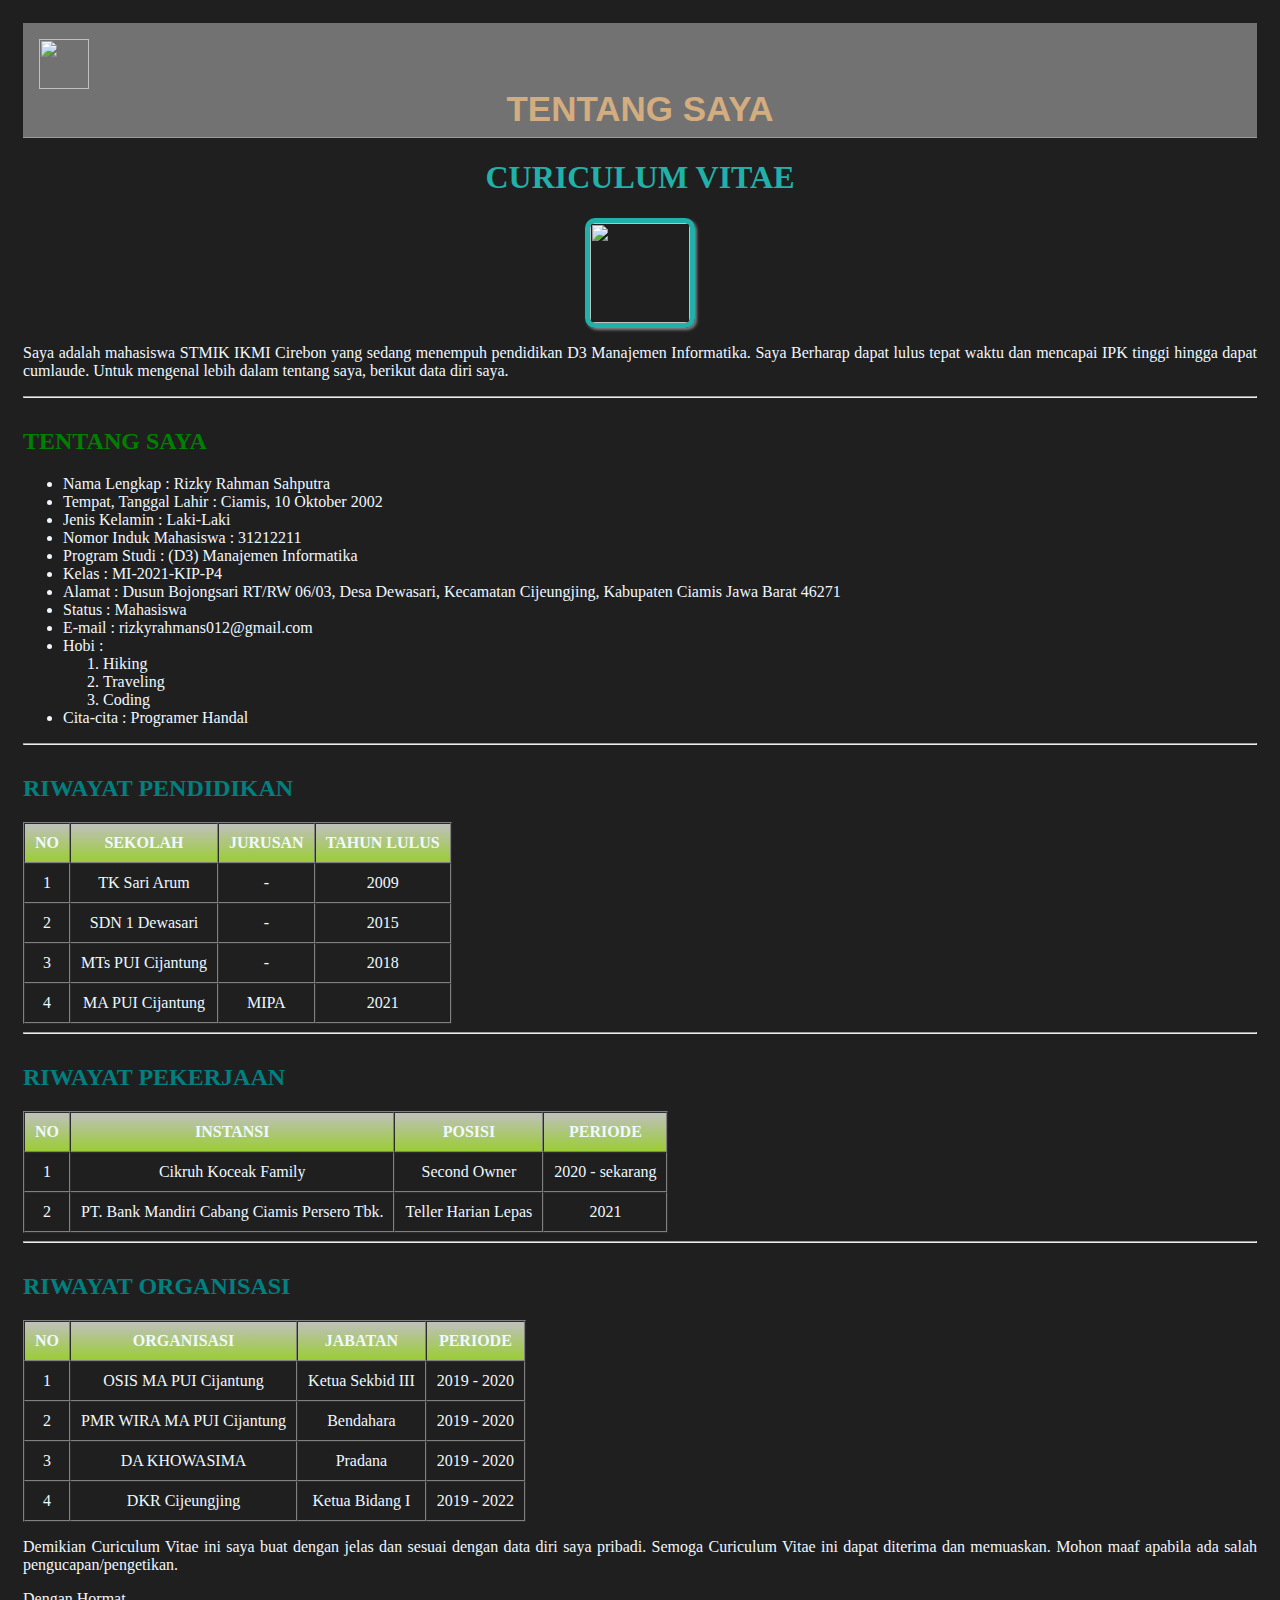
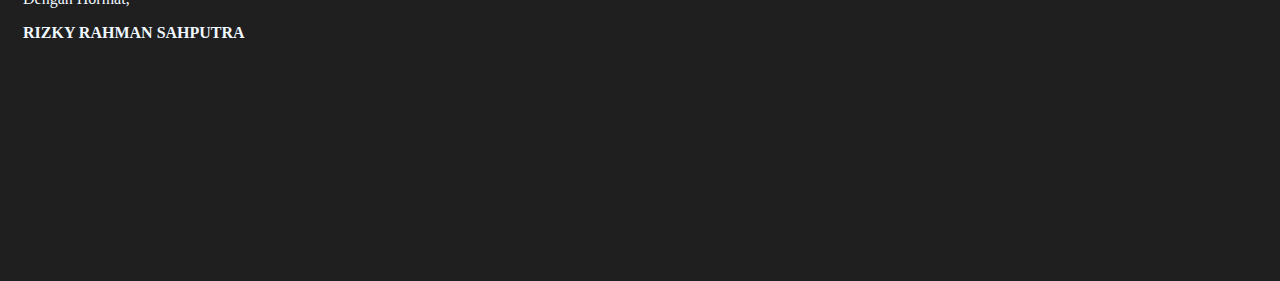
==== modul/about/cv_online.html @ 71c28cc7 "Update Kode HTML - 31212211 Rizky Rahman Sahputra" ====
<html>
    
    <head>
        <meta charset="utf-8">
        <title>My CV</title>

        <link rel="stylesheet" type="text/css" href="style_cv.css">
        <style type="text/css">

        :root{
            --main-color:#d3ad7f;
            --black:#13131a;
            --bg:#010103;
            --border:.1rem solid rgba(255,255,255,.3);
        }
                      
          body{
                padding: 15px;
                color: aliceblue;
            }

            .header{
                background: rgb(114, 114, 114);
                align-items: center;
                top: 0; left: 0; right: 0;
                border-width:medium;
                border-bottom:var(--border);
                z-index:auto;
                position: inherit;
                align-content: space-between;
            }

            .header .jdl{
                color: var(--main-color);
                font-size: 35px;
                border-width: 1rem;
                border-color: #010103;
                font-weight: bold;
                text-align: center;
                margin: 0;
                margin-bottom: 0.5rem;
                font-family: 'Gill Sans', 'Gill Sans MT', Calibri, 'Trebuchet MS', sans-serif;
            }

            #back{
                color: aliceblue;
                padding: 1rem 1rem 0rem;
            }

            #back:hover{
                lighting-color: #fff;
                shape-image-threshold: #fff;
            }

            #home-btn{
                color: #fff;
                cursor: pointer;
                font-size: 2rem;
                margin-left: 0.8rem;
                margin-top: 0.8rem;
            }

            #home-btn:hover{
                color: var(--main-color);
            }

            h1{
                color: lightseagreen;
            }

            h1{
                text-align: center;
                font-family: Georgia, 'Times New Roman', Times, serif;
                font-weight: bold;
            }

            h1:hover{
                color: green;
                text-shadow: 2px 2px 4px darkslategrey;
            }

            h2{
                margin-top: 30px;
                margin-bottom: 20px;
                color: green;
            }

            h2:hover{
                color: lightseagreen;
                text-shadow: 1px 1px 3px darkslategrey;
            }

            table{
                border-spacing: 0px;
            }

            td, th{
                padding: 10px;
            }

            tr:hover{
                font-weight: bolder;
            }
            

            #ttg_saya:hover{
                color: lightseagreen;
            }

            #ttg_saya{
                color: green;
                font-weight: bold;
            }

            .riwayat{
                color: teal;
                font-weight: bold;
            }

            .tb_judul{
                /* background-color: yellowgreen; */
                background: linear-gradient(silver, yellowgreen);
                text-align: center; 
            }

            .tab_judul{
                text-align: center;
            }

            #profil{
                border: solid 5px lightseagreen;
                transition: .2s;
                box-shadow: 2px 2px 3px grey;
                border-radius: 10px;
            }

            #profil:hover{
                transform: scale(1.25);
            }
        </style>

    </head>
    <body style="background: rgb(31, 31, 31); font-family: Georgia, 'Times New Roman', Times, serif;">
       
    <header class="header">
        <a href="https://kakaelkitchen.github.io/index.html">
            <img src="https://i.postimg.cc/QC9dVVL0/png-transparent-computer-icons-computer-font-house-cdr-angle-logo-removebg-preview.png" alt="" id="back" width="50px">
        </a> <p class="jdl">TENTANG SAYA</p>
    </header>
            <h1>CURICULUM VITAE</h1>
        
            <img src="https://i.postimg.cc/pXh9nFJ8/empat.jpg" width="100px" class="rounded-square" style="display: block; margin: auto;" id="profil">
    
            <p style="text-align: justify;">Saya adalah mahasiswa STMIK IKMI Cirebon yang sedang menempuh pendidikan D3 Manajemen Informatika. Saya Berharap dapat lulus tepat waktu dan mencapai IPK tinggi hingga dapat cumlaude. Untuk mengenal lebih dalam tentang saya, berikut data diri saya.</p>
    
            <hr>
            <h2 id="ttg_saya">TENTANG SAYA</h2>
            <ul style="text-align: justify;">
                <li>Nama Lengkap  : Rizky Rahman Sahputra</li>
                <li>Tempat, Tanggal Lahir  : Ciamis, 10 Oktober 2002</li>
                <li>Jenis Kelamin   : Laki-Laki</li>
                <li>Nomor Induk Mahasiswa     : 31212211</li>
                <li>Program Studi   : (D3) Manajemen Informatika</li>
                <li>Kelas   : MI-2021-KIP-P4</li>
                <li>Alamat  : Dusun Bojongsari RT/RW 06/03, Desa Dewasari, Kecamatan Cijeungjing, Kabupaten Ciamis Jawa Barat 46271</li>
                <li>Status  : Mahasiswa</li>
                <li>E-mail  : rizkyrahmans012@gmail.com</li>
                <li>Hobi :
                    <ol>
                        <li>Hiking</li>
                        <li>Traveling</li>
                        <li>Coding</li>
                    </ol>
                </li>
                <li>Cita-cita   : Programer Handal</li>
            </ul>
    
            <hr>
            <h2 class="riwayat">RIWAYAT PENDIDIKAN</h2>
            <table class="table" border="1" id="table_riwayat_pend">
                <thead class="tb_judul">
                    <th>NO</th>
                    <th>SEKOLAH</th>
                    <th>JURUSAN</th>
                    <th>TAHUN LULUS</th>
                </thead>
                <tr class="tab_judul">
                    <td>1</td>
                    <td>TK Sari Arum</td>
                    <td>-</td>
                    <td>2009</td>
                </tr>
                <tr class="tab_judul">
                    <td>2</td>
                    <td>SDN 1 Dewasari</td>
                    <td>-</td>
                    <td>2015</td>
                </tr>
                <tr class="tab_judul">
                    <td>3</td>
                    <td>MTs PUI Cijantung</td>
                    <td>-</td>
                    <td>2018</td>
                </tr>
                <tr class="tab_judul">
                    <td>4</td>
                    <td>MA PUI Cijantung</td>
                    <td>MIPA</td>
                    <td>2021</td>
                </tr>
    
            </table>
    
            <hr>
            <h2 class="riwayat">RIWAYAT PEKERJAAN</h2>
            <table class="table" border="1" id="table_riwayat_pek">
                <thead class="tb_judul">
                    <th>NO</th>
                    <th>INSTANSI</th>
                    <th>POSISI</th>
                    <th>PERIODE</th>
                </thead>
                <tr class="tab_judul">
                    <td>1</td>
                    <td>Cikruh Koceak Family</td>
                    <td>Second Owner</td>
                    <td>2020 - sekarang</td>
                </tr>
                <tr class="tab_judul">
                    <td>2</td>
                    <td>PT. Bank Mandiri Cabang Ciamis Persero Tbk.</td>
                    <td>Teller Harian Lepas</td>
                    <td>2021</td>
                </tr>
    
            </table>
    
            <hr>
            <h2 class="riwayat">RIWAYAT ORGANISASI</h2>
            <table class="table" border="1" id="table_riwayat_org">
                <thead class="tb_judul">
                    <th>NO</th>
                    <th>ORGANISASI</th>
                    <th>JABATAN</th>
                    <th>PERIODE</th>
                </thead>
                <tr class="tab_judul">
                    <td>1</td>
                    <td>OSIS MA PUI Cijantung</td>
                    <td>Ketua Sekbid III</td>
                    <td>2019 - 2020</td>
                </tr>
                <tr class="tab_judul">
                    <td>2</td>
                    <td>PMR WIRA MA PUI Cijantung</td>
                    <td>Bendahara</td>
                    <td>2019 - 2020</td>
                </tr>
                <tr class="tab_judul">
                    <td>3</td>
                    <td>DA KHOWASIMA</td>
                    <td>Pradana</td>
                    <td>2019 - 2020</td>
                </tr>
                <tr class="tab_judul">
                    <td>4</td>
                    <td>DKR Cijeungjing</td>
                    <td>Ketua Bidang I</td>
                    <td>2019 - 2022</td>
                </tr>
    
            </table>
    
            <p style="text-align: justify;">Demikian Curiculum Vitae ini saya buat dengan jelas dan sesuai dengan data diri saya pribadi. Semoga Curiculum Vitae ini dapat diterima dan memuaskan. Mohon maaf apabila ada salah pengucapan/pengetikan.</p>
    
    
            <p>Dengan Hormat,</p>
            <p style="font-weight: bold;">RIZKY RAHMAN SAHPUTRA</p>
    
            <div style="height: 200px;"></div>
            

    </body>
</html>








<script type="text/javascript">

    alert("Assalamu'alaikum Warahmatullahi Wabarakatuh!")
</script>
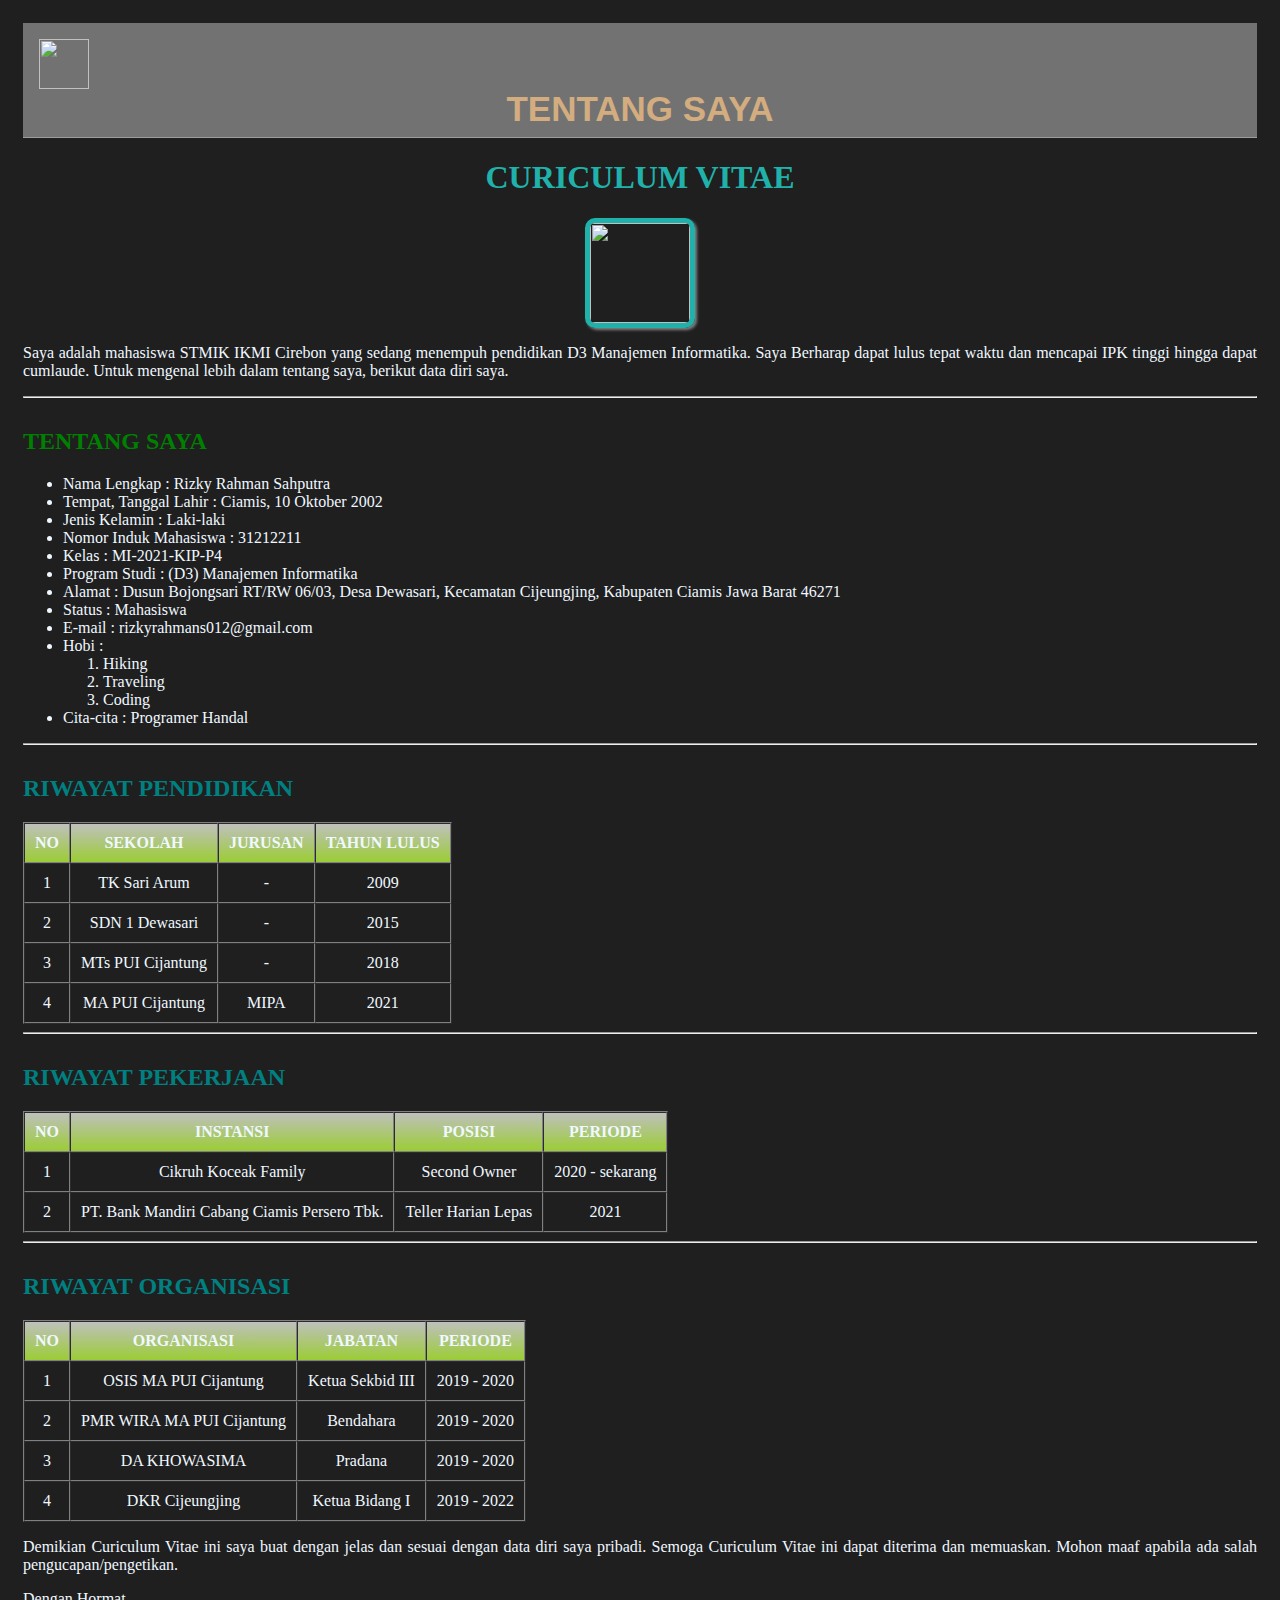
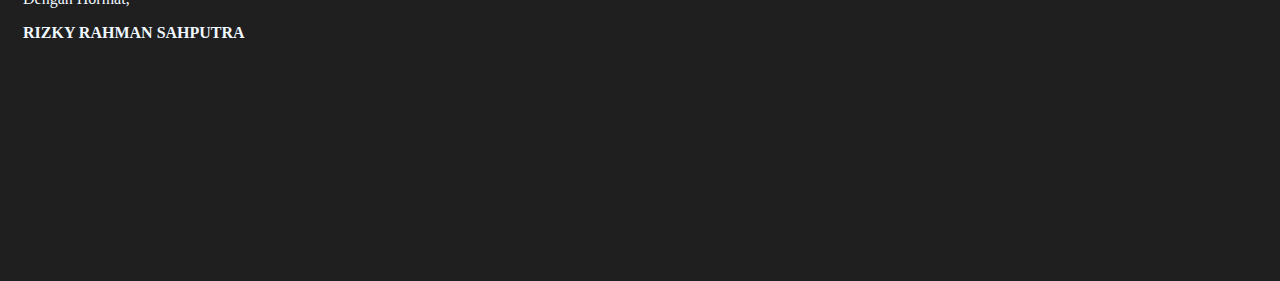
==== commit 63087520: "saya" ====
--- a/modul/about/cv_online.html
+++ b/modul/about/cv_online.html
@@ -143,7 +143,7 @@
     <body style="background: rgb(31, 31, 31); font-family: Georgia, 'Times New Roman', Times, serif;">
        
     <header class="header">
-        <a href="https://kakaelkitchen.github.io/index.html">
+        <a href="https://kakaelkitch.github.io/kakaelkitchen.github.io/">
             <img src="https://i.postimg.cc/QC9dVVL0/png-transparent-computer-icons-computer-font-house-cdr-angle-logo-removebg-preview.png" alt="" id="back" width="50px">
         </a> <p class="jdl">TENTANG SAYA</p>
     </header>
@@ -158,10 +158,10 @@
             <ul style="text-align: justify;">
                 <li>Nama Lengkap  : Rizky Rahman Sahputra</li>
                 <li>Tempat, Tanggal Lahir  : Ciamis, 10 Oktober 2002</li>
-                <li>Jenis Kelamin   : Laki-Laki</li>
+                <li>Jenis Kelamin   : Laki-laki</li>
                 <li>Nomor Induk Mahasiswa     : 31212211</li>
+                <li>Kelas   : MI-2021-KIP-P4</li>
                 <li>Program Studi   : (D3) Manajemen Informatika</li>
-                <li>Kelas   : MI-2021-KIP-P4</li>
                 <li>Alamat  : Dusun Bojongsari RT/RW 06/03, Desa Dewasari, Kecamatan Cijeungjing, Kabupaten Ciamis Jawa Barat 46271</li>
                 <li>Status  : Mahasiswa</li>
                 <li>E-mail  : rizkyrahmans012@gmail.com</li>
@@ -292,5 +292,7 @@
 
 <script type="text/javascript">
 
+    
     alert("Assalamu'alaikum Warahmatullahi Wabarakatuh!")
-</script>+
+</script>
